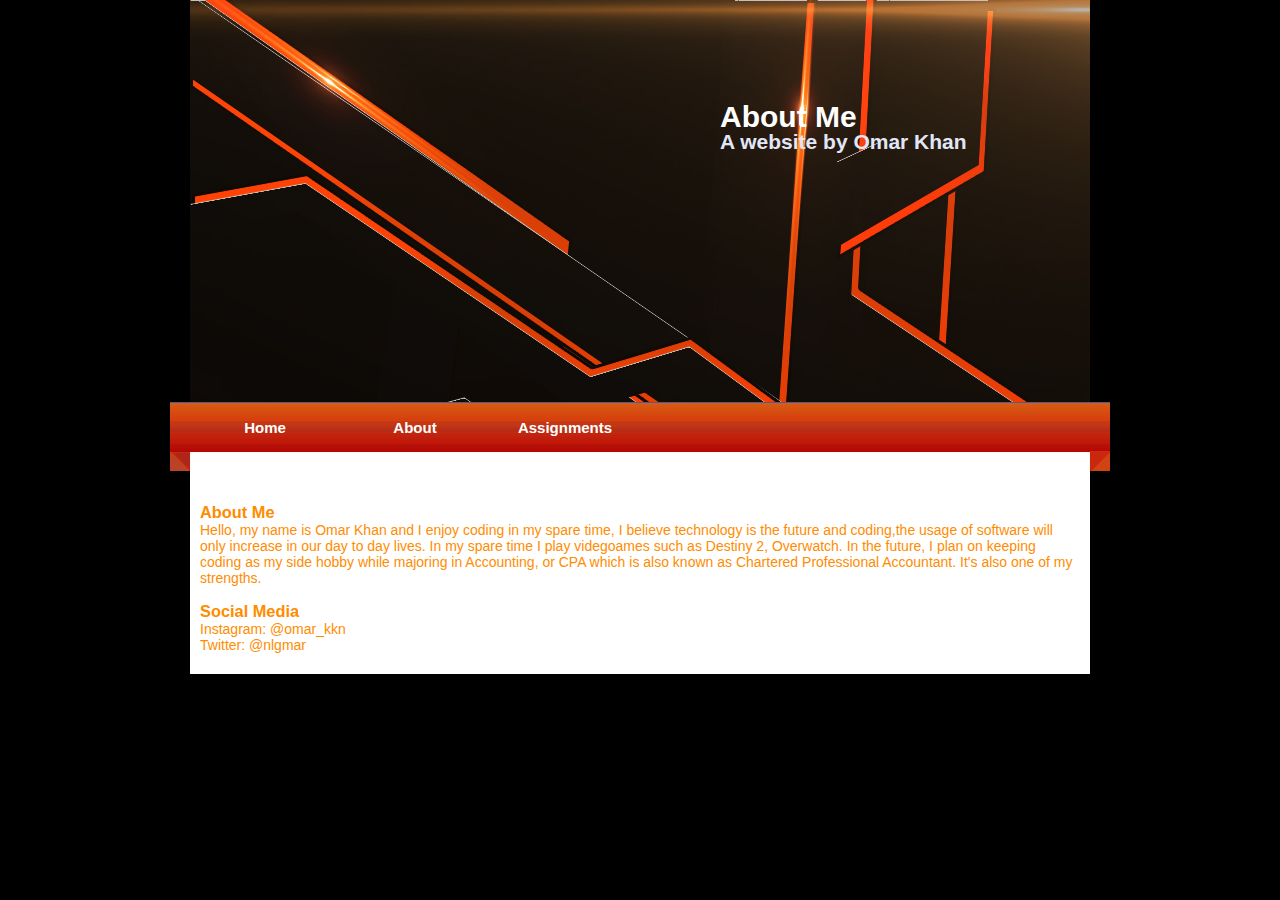
==== index.html @ 633b136a "Add files via upload" ====
<!DOCTYPE html>
<head>
<meta http-equiv="Content-Type" content="text/html; charset=utf-8" />
<link rel="stylesheet" type="text/css" href="style.css" />
<title>Omar's Website</title>
</head>

<body>
<div id="container">
		<div id="mainpic">
        	<h1>About<span class="lightblue"> Me</span></h1>
            <h2>A website by Omar Khan</h2>
        </div>   
        
        <div id="menu">
        	<ul>
            	<li class="menuitem"><a href="#">Home</a></li>
                <li class="menuitem"><a href="#">About</a></li>
                <li class="menuitem"><a href="#">Assignments</a></li>
            </ul>
        </div>
        
		<div id="content">
        	<p>&nbsp;</p>
           	<p>&nbsp;</p>
       	  <h3>About Me</h3>
        	<p>Hello, my name is Omar Khan and I enjoy coding in my spare time, I believe technology is the future and coding,the usage of software will only increase in our day to day lives. In my spare time I play videgoames such as Destiny 2, Overwatch. In the future, I plan on keeping coding as my side hobby while majoring in Accounting, or CPA which is also known as Chartered Professional Accountant. It's also one of my strengths.</p>
        	<p>&nbsp;</p>
<h3>Social Media</h3>
        	<p>Instagram: @omar_kkn
        		<p>Twitter: @nlgmar</p>
        	<p>&nbsp;</p>
        	
            
          </div>
   </div>
</body>
</html>
---- style.css ----
body {
	margin: 0;
	padding: 0;
	text-align: left;
	font: 14px Arial, Helvetica, sans-serif;
	font-size: 14px;
	color: #FF8C00;
	background: #000000;
	background-repeat:repeat-x;
}
*
{
  margin: 0 auto 0 auto;
 text-align:left;}

#container
{
  display: block; 
  height:auto;
  position: relative; 
  width: 940px;
}

#mainpic h1
{
	position:absolute;
text-align:right;

font-size:30px;
color:#FFF;	
left:550px;
top:100px;
}


#mainpic h2
{
position:absolute;
text-align:right;
color:#E1E7F7;	
left:550px;
top:130px;
}

#mainpic
{
background-image:url(images/main.jpg);
background-repeat:no-repeat;
width:900px;
height:402px;	
}



.lightorange
{
color:#FF8C00	
	
}




#menu
{
background-image:url(images/menu.png);
background-repeat:no-repeat;
width:940px;
height:69px;
float:left;
clear:both;
}

#content
{
width:880px;
height:auto;
background-color:#FFF;
padding-left:10px;
padding-right:10px;
padding-bottom:5px;
}

#footer
{
width:inherit;
height:auto;
}

#footer h3 a,#footer h3 a:visited
{
display:inline;
text-align:center;
font-size:12px;
text-decoration:none;
color:#7198E1;
}


#menu ul {
	list-style: none;
	padding: 0px;
	margin-left:auto;
	width:900px;
}

#menu li {
	list-style: none;
	padding: 0px;	
	display: inline; 
	
}

#menu a {
	float: left;
	width: 150px;
	height: 40px;
	display: block;
	text-align: center;
	text-decoration: none;
	color: #ffffff;
	font-weight: bold;
	padding-top: 17px;
	font-size: 15px;
}

#menu a:hover{
	color:#BAD1F3;
	background: url(images/menuhov.jpg) no-repeat;
}

#content p
{
	
}


html, body {
text-align: center;
}
p {text-align: left;}
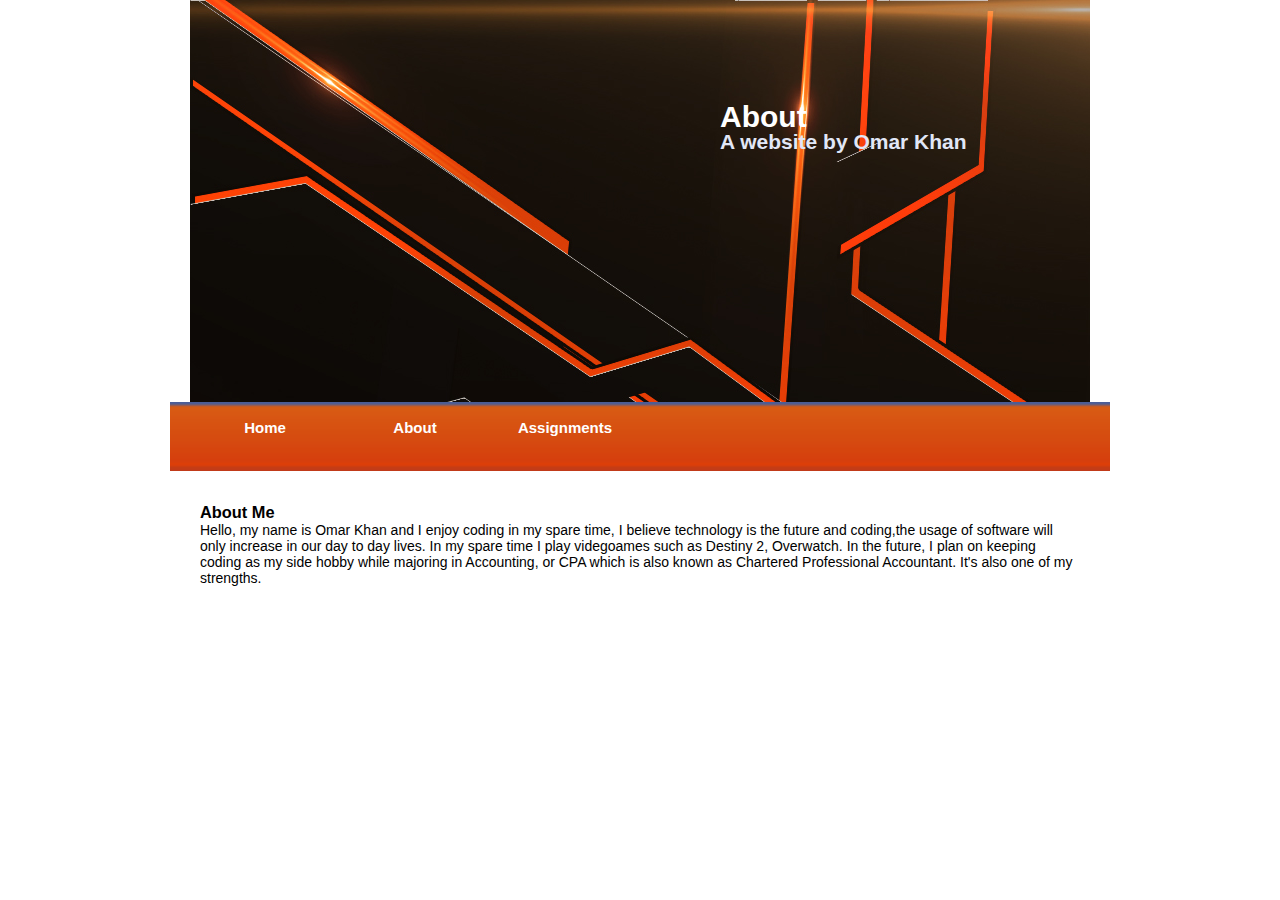
==== commit a3485958: "Add files via upload" ====
--- a/index.html
+++ b/index.html
@@ -8,31 +8,23 @@
 <body>
 <div id="container">
 		<div id="mainpic">
-        	<h1>About<span class="lightblue"> Me</span></h1>
+        	<h1>About<span class="lightblue"></span></h1>
             <h2>A website by Omar Khan</h2>
         </div>   
         
         <div id="menu">
         	<ul>
-            	<li class="menuitem"><a href="#">Home</a></li>
-                <li class="menuitem"><a href="#">About</a></li>
-                <li class="menuitem"><a href="#">Assignments</a></li>
+            	<li class="menuitem"><a href="index.html">Home</a></li>
+                <li class="menuitem"><a href="Pages/Home.html">About</a></li>
+                <li class="menuitem"><a href="Pages/Assignments.html">Assignments</a></li>
             </ul>
         </div>
+        
+
         
 		<div id="content">
         	<p>&nbsp;</p>
            	<p>&nbsp;</p>
        	  <h3>About Me</h3>
         	<p>Hello, my name is Omar Khan and I enjoy coding in my spare time, I believe technology is the future and coding,the usage of software will only increase in our day to day lives. In my spare time I play videgoames such as Destiny 2, Overwatch. In the future, I plan on keeping coding as my side hobby while majoring in Accounting, or CPA which is also known as Chartered Professional Accountant. It's also one of my strengths.</p>
-        	<p>&nbsp;</p>
-<h3>Social Media</h3>
-        	<p>Instagram: @omar_kkn
-        		<p>Twitter: @nlgmar</p>
-        	<p>&nbsp;</p>
-        	
-            
-          </div>
-   </div>
-</body>
-</html>
+        	<p>&nbsp;</p>--- a/style.css
+++ b/style.css
@@ -5,8 +5,8 @@
 	text-align: left;
 	font: 14px Arial, Helvetica, sans-serif;
 	font-size: 14px;
-	color: #FF8C00;
-	background: #000000;
+	color: #000000;
+	background: #FFFFFF;
 	background-repeat:repeat-x;
 }
 *
